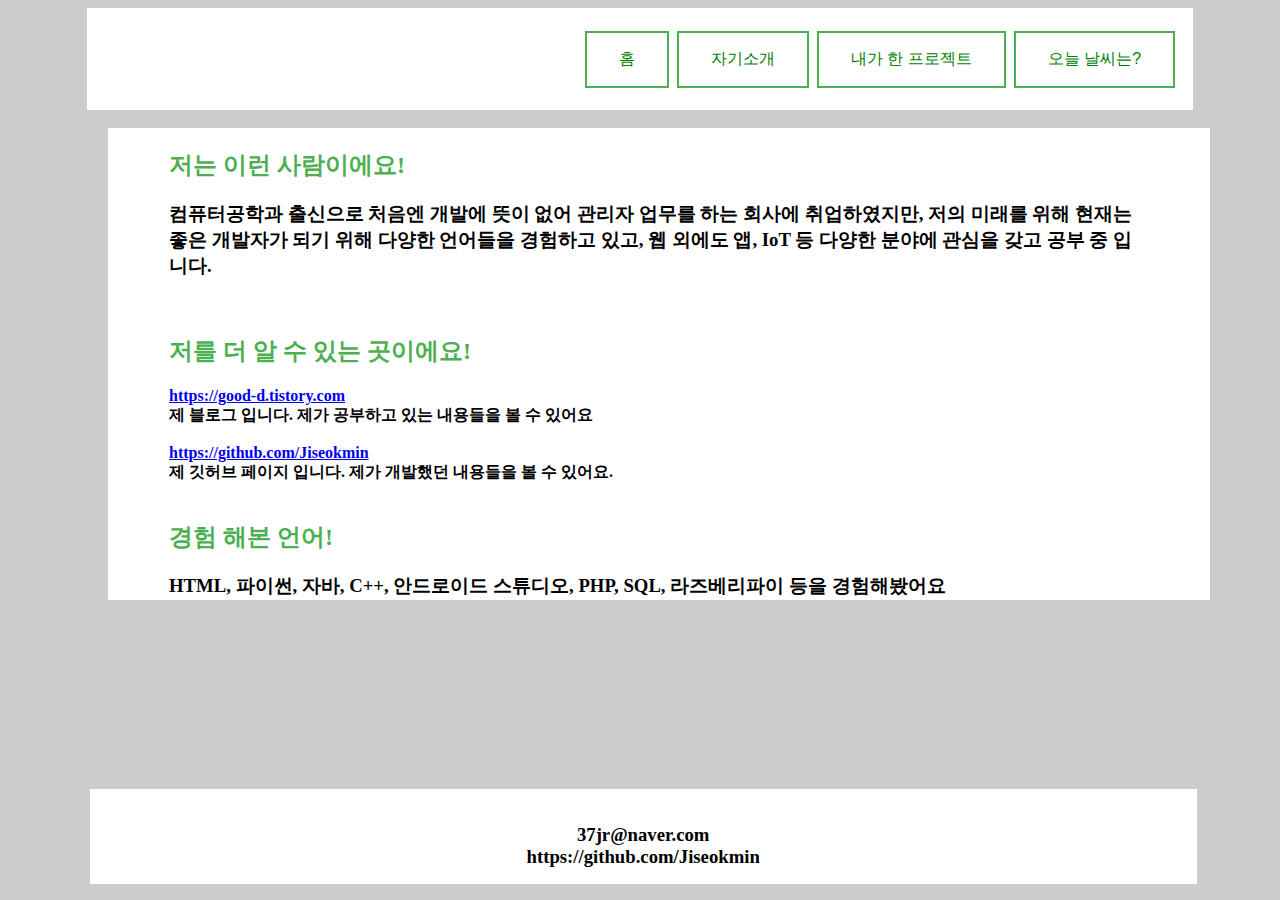
==== aboutme/WebContent/aboutme.html @ 825e2262 "aboutme 페이지" ====
<!DOCTYPE html>
<html>
<head>
<meta charset="UTF-8">
<link href="mystyle.css" rel="stylesheet" type="text/css">

<style>

#box2 {  
height: 470px;
width: 87%;
padding: 1px;
background: white;
font-weight: bold;
margin-top:18px;
margin-left:100px;
}

h2 {
  color: #4CAF50;
}


.footer {
    position: absolute;
    bottom: 0;
    width: 84%;
    height: 63px;
	padding: 1rem;
	text-align: center;
	background: white;
	align-items: center;
	left: 7.0%;
	margin-bottom: 1em;
}
</style>
</head>
<body bgcolor='#CCCCCC' >
<header class="header" >
<h1>''</h1>
<div >
    <button class="button button1"  >홈</button>
    <button class="button button1" >자기소개</button>
    <button class="button button1" >내가 한 프로젝트</button>
    <button class="button button1" >오늘 날씨는?</button>
</div>
</header>


<section id = "box2">
<div style = "margin-left : 60px; margin-right : 60px">
	<h2 style="color:#4CAF50;">저는 이런 사람이에요!</h2>
	<h3>컴퓨터공학과 출신으로 처음엔 개발에 뜻이 없어 관리자 업무를 하는 회사에 취업하였지만, 저의 미래를 위해 현재는 좋은 개발자가 되기 위해 다양한 언어들을 경험하고 있고, 웹 외에도 앱, IoT 등 다양한 분야에 관심을 갖고 공부 중 입니다. </h3>
	<br>	
	<h2 >저를 더 알 수 있는 곳이에요!</h2>
	<a href="https://good-d.tistory.com">https://good-d.tistory.com</a>
	<br>
	제 블로그 입니다. 제가 공부하고 있는 내용들을 볼 수 있어요
	<br>
	<br>
	<a href="https://github.com/Jiseokmin">https://github.com/Jiseokmin</a>
	<br>
	제 깃허브 페이지 입니다. 제가 개발했던 내용들을 볼 수 있어요.
	<br>
	<br>
	<h2 >경험 해본 언어!</h2>
	<h3>HTML, 파이썬, 자바, C++, 안드로이드 스튜디오, PHP, SQL, 라즈베리파이 등을 경험해봤어요</h3>
	

</div>
</section>


<footer class ="footer">
<div >
	<h3>37jr@naver.com <br>
	https://github.com/Jiseokmin</h3>
</div>

</footer>

</body>
</html>
---- aboutme/WebContent/mystyle.css ----
@charset "UTF-8";

.footer {
    position: absolute;
    bottom: 0;
    width: 64%;
    height: 70px;
	padding: 1rem;
	text-align: center;
	background: white;
	align-items: center;
	left: 7.0%;
	margin-bottom: 1em;
}

.header {
  height: 70px;
  width: 85%;
  padding: 1rem;
  color: white;
  background: white;
  font-weight: bold;
  display: flex;
  justify-content: space-between;
  align-items: center;
  margin : auto;
}



.button {
  border: none;
  color: green;
  padding: 16px 32px;
  text-align: center;
  text-decoration: none;
  display: inline-block;
  font-size: 16px;
  margin: 4px 2px;
  transition-duration: 0.4s;
  cursor: pointer;
}

.button1 {
  background-color: white; 
  color: green; 
  border: 2px solid #4CAF50;
}

.button1:hover {
  background-color: #4CAF50;
  color: white;
}
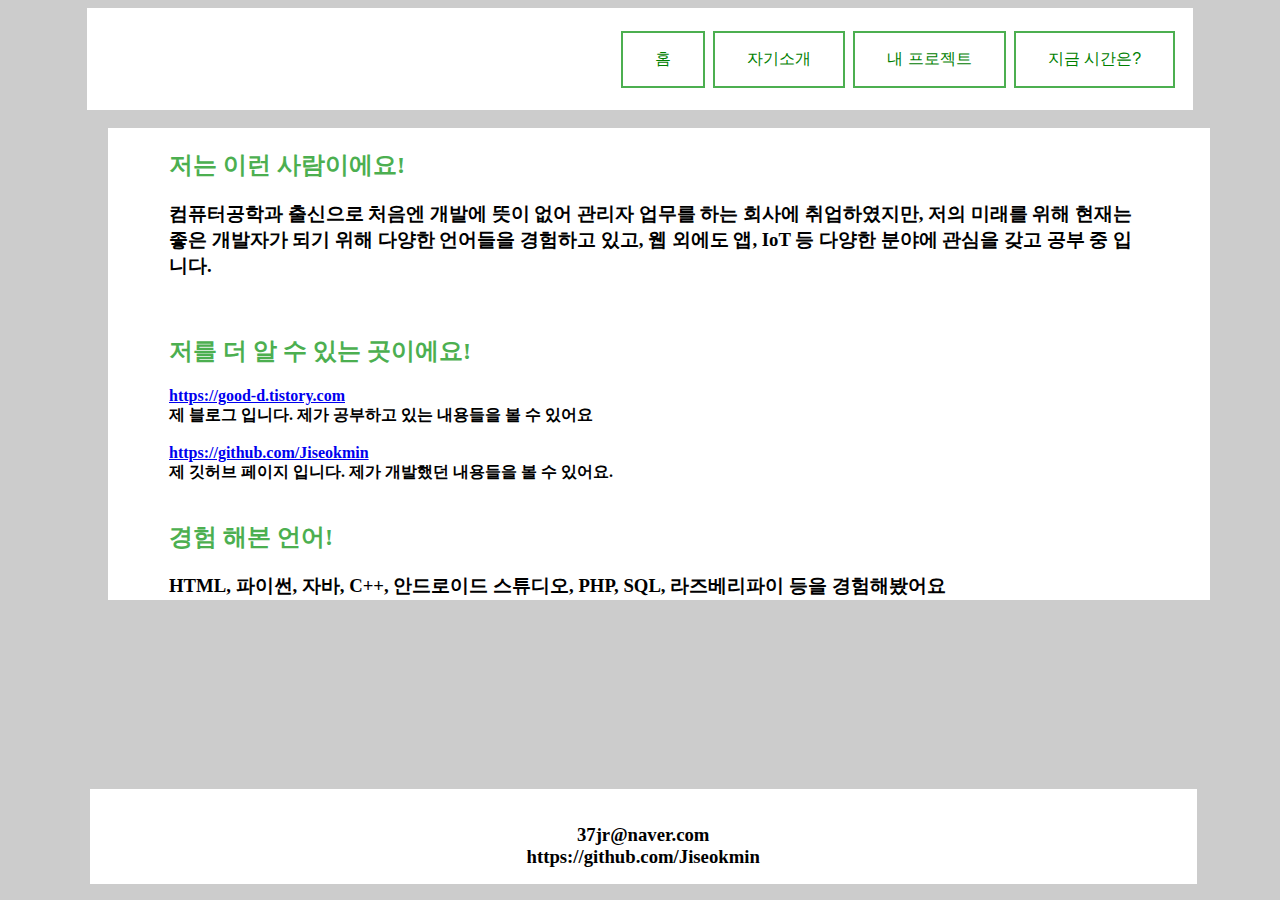
==== commit b25ec01b: "project.html 완성" ====
--- a/aboutme/WebContent/aboutme.html
+++ b/aboutme/WebContent/aboutme.html
@@ -39,10 +39,10 @@
 <header class="header" >
 <h1>''</h1>
 <div >
-    <button class="button button1"  >홈</button>
-    <button class="button button1" >자기소개</button>
-    <button class="button button1" >내가 한 프로젝트</button>
-    <button class="button button1" >오늘 날씨는?</button>
+    <button class="button button1"  onclick="location.href='index.html' ">홈</button>
+    <button class="button button1" onclick="location.href='aboutme.html' ">자기소개</button>
+    <button class="button button1" onclick="location.href='project.html' ">내 프로젝트</button>
+    <button class="button button1" >지금 시간은?</button>
 </div>
 </header>
 
--- a/aboutme/WebContent/mystyle.css
+++ b/aboutme/WebContent/mystyle.css
@@ -27,6 +27,11 @@
 }
 
 
+.image {
+	float : left;
+	margin-top : 1000px;
+	clear : both;
+}
 
 .button {
   border: none;
